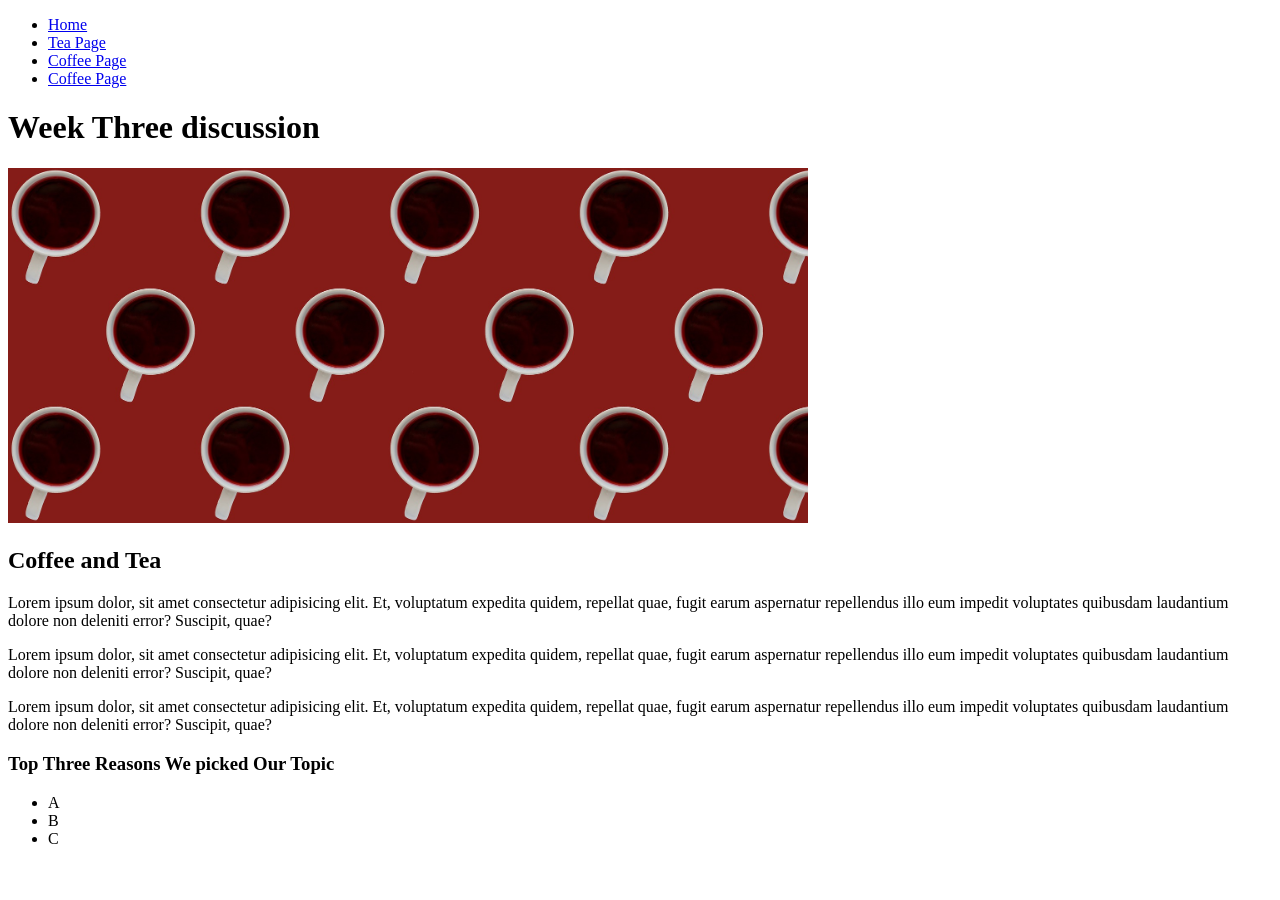
==== index.html @ 2e64709e "Add files via upload" ====
<!DOCTYPE html>
<html lang="en">
<head>
    <meta charset="UTF-8">
    <meta http-equiv="X-UA-Compatible" content="IE=edge">
    <meta name="viewport" content="width=device-width, initial-scale=1.0">
    <!-- <link rel="stylesheet" href="css/html5reset.css"> -->
    <title>About Me</title>
</head>
<body>
    <header>
        <nav>
            <ul>
                <li><a href = "index.html">Home</a></li>
                <li><a href="tea.html">Tea Page</a></li>
                <li><a href="coffee.html">Coffee Page</a></li>
                <li><a href="About_Me.html">Coffee Page</a></li>
            </ul>
        </nav>
        <h1>Week Three discussion</h1>
        <img src = "images/cover_image.jpg" width="800" alt = "">
    </header>
 <main>
        <h2>Coffee and Tea</h2>
        <p> Lorem ipsum dolor, sit amet consectetur adipisicing elit. Et, voluptatum expedita quidem, repellat quae, fugit earum aspernatur repellendus illo eum impedit voluptates quibusdam laudantium dolore non deleniti error? Suscipit, quae?
        </p>
        <p> Lorem ipsum dolor, sit amet consectetur adipisicing elit. Et, voluptatum expedita quidem, repellat quae, fugit earum aspernatur repellendus illo eum impedit voluptates quibusdam laudantium dolore non deleniti error? Suscipit, quae?
        </p>
        <p> Lorem ipsum dolor, sit amet consectetur adipisicing elit. Et, voluptatum expedita quidem, repellat quae, fugit earum aspernatur repellendus illo eum impedit voluptates quibusdam laudantium dolore non deleniti error? Suscipit, quae?
        </p>
        <h3>Top Three Reasons We picked Our Topic</h3>
        <ul>
            <li>A</li>
            <li>B</li>
            <li>C</li>
        </ul>
    </main>
</body>
</html>
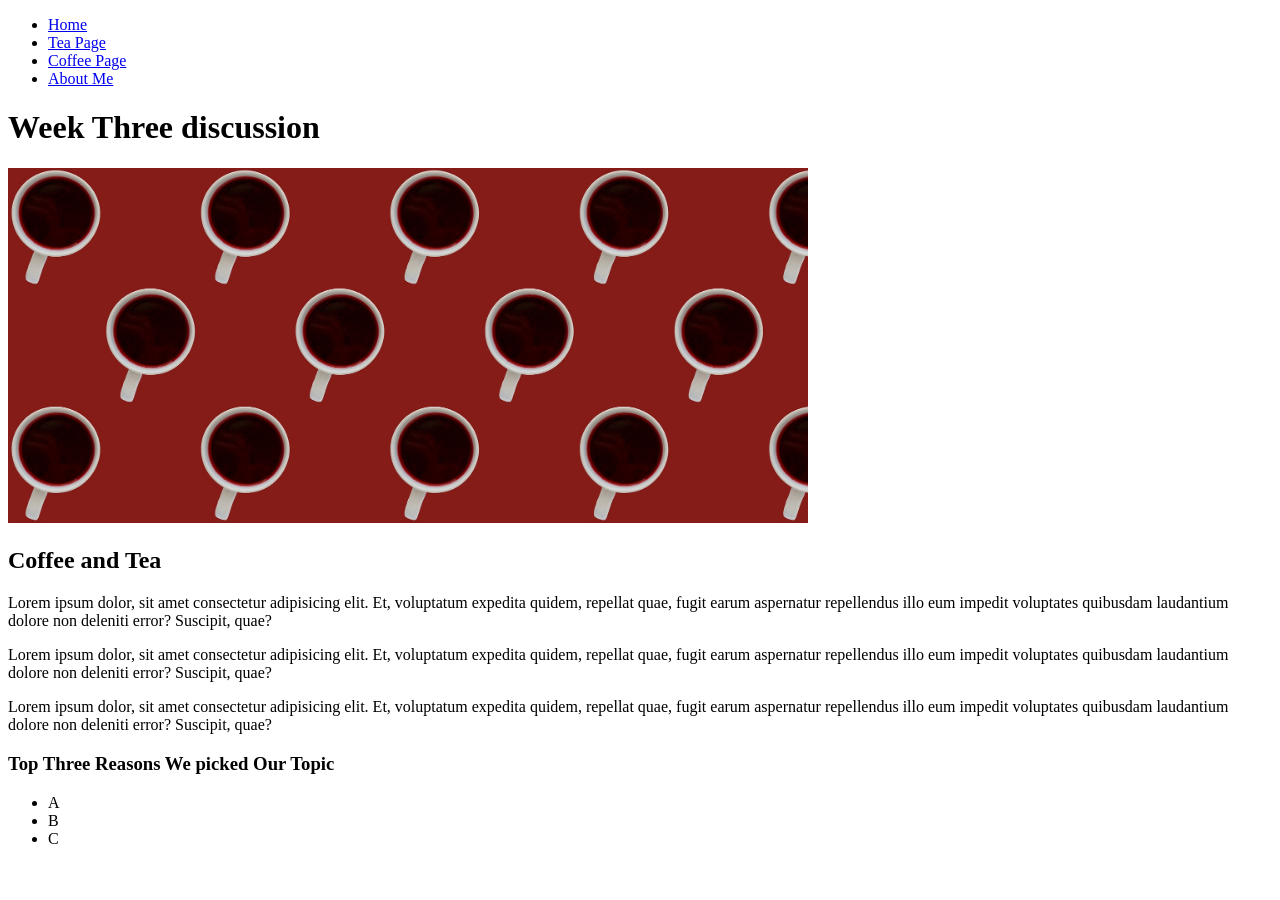
==== commit 1f4bc3df: "Add files via upload" ====
--- a/index.html
+++ b/index.html
@@ -14,7 +14,7 @@
                 <li><a href = "index.html">Home</a></li>
                 <li><a href="tea.html">Tea Page</a></li>
                 <li><a href="coffee.html">Coffee Page</a></li>
-                <li><a href="About_Me.html">Coffee Page</a></li>
+                <li><a href="About_Me.html">About Me</a></li>
             </ul>
         </nav>
         <h1>Week Three discussion</h1>
